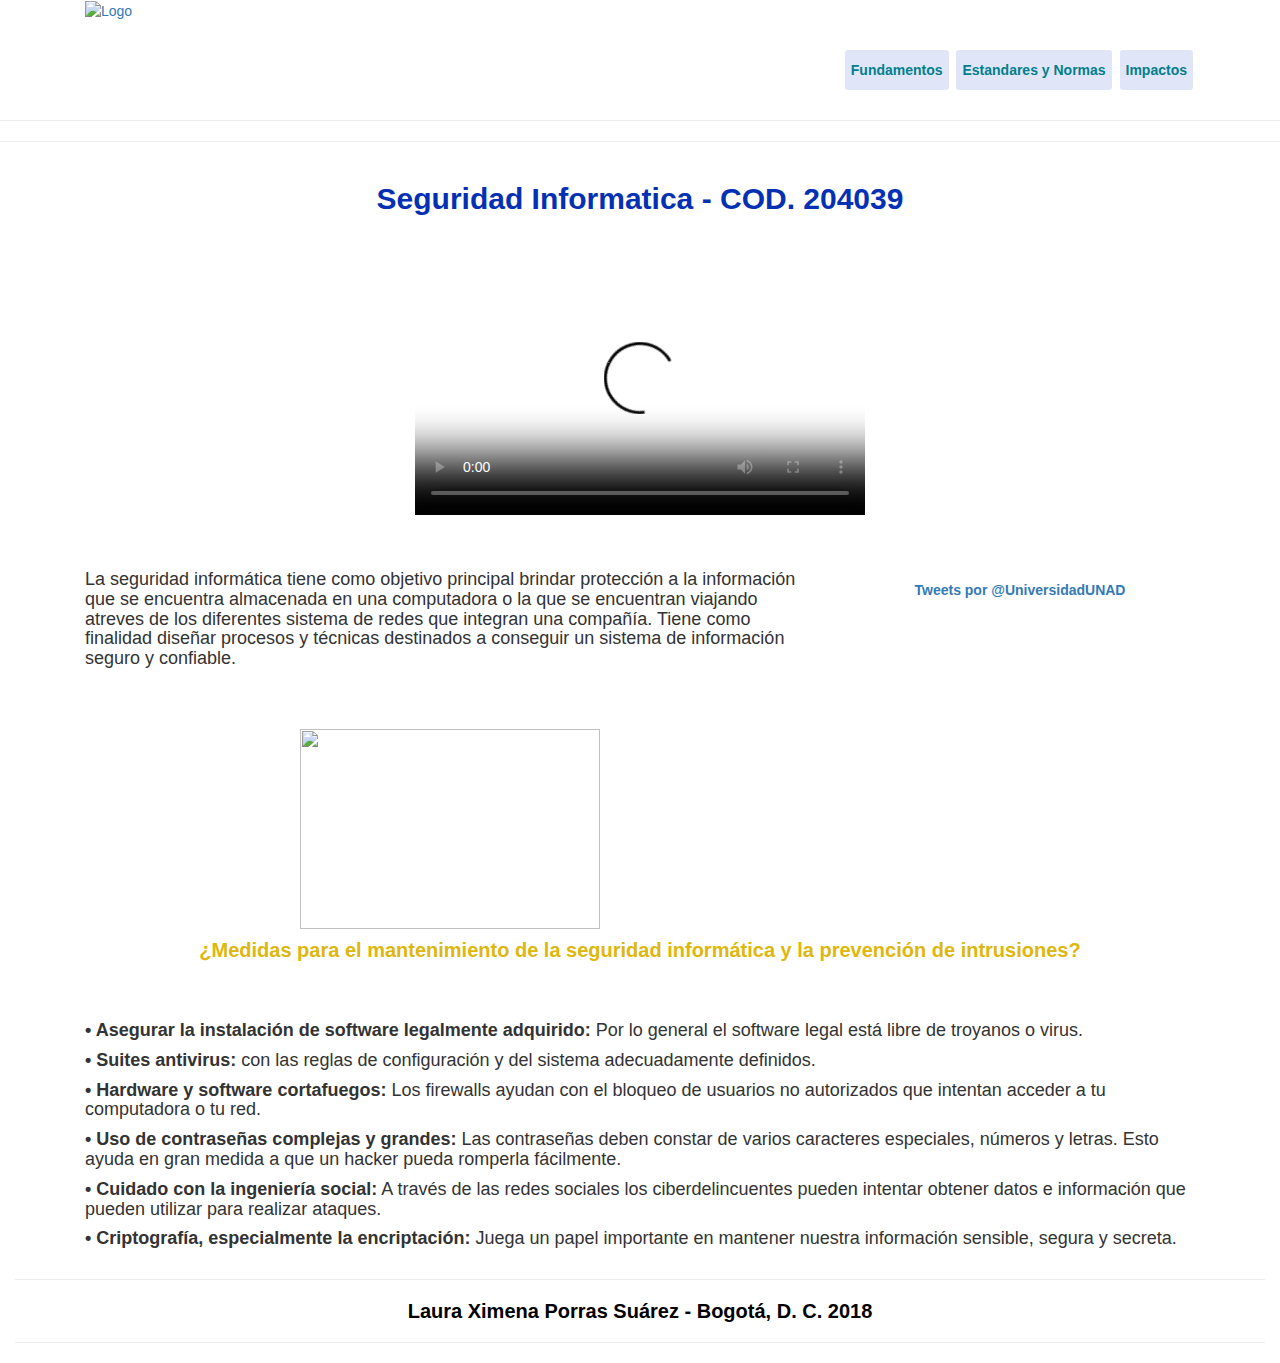
==== index.html @ 68deda47 "nuevos" ====
<!DOCTYPE html>
<html>
<head>
  <title>Inicio</title>
  <link rel="stylesheet" type="text/css" href="style.css">
  <meta charset="utf-8">
  <meta name="viewport" content="width=device-width, initial-scale=1">
  <link rel="stylesheet" href="https://maxcdn.bootstrapcdn.com/bootstrap/3.3.7/css/bootstrap.min.css">
  <script src="https://ajax.googleapis.com/ajax/libs/jquery/3.2.0/jquery.min.js"></script>
  <script src="https://maxcdn.bootstrapcdn.com/bootstrap/3.3.7/js/bootstrap.min.js"></script>
  <link rel="stylesheet" href="https://stackpath.bootstrapcdn.com/bootstrap/4.1.3/css/bootstrap.min.css" integrity="sha384-MCw98/SFnGE8fJT3GXwEOngsV7Zt27NXFoaoApmYm81iuXoPkFOJwJ8ERdknLPMO" crossorigin="anonymous">
  <script src="../js/script.js"></script>
</head>

<div class="container">
    <div class="col-md-2">
      <a href="index.html"><img src="../OVI/imagenes/logo.jpg" alt="Logo"></a>
    </div>

    <div class="col-md-10">
          <nav>
              <ul>
                <li class="menu"><a href="fundamentos.html"><b>Fundamentos<b></a></li>
                <li class="menu"><a href="estandares.html"><b>Estandares y Normas<b></a></li>
                <li class="menu"><a href="impactos.html"><b>Impactos<b></a></li>
              </ul>
         </nav>
    </div>
</div>
<hr/><hr/>
<div class="col-md-12">
  <h1 class="estilo"><b>Seguridad Informatica - COD. 204039</b></h1>
  <br>
  <br>
</div>

<div class="col-md-12">
    <center><video src="../OVI/imagenes/SeguridadInformatica.mp4" width=450  height=250 controls poster="vistaprevia.jpg"></center> 
</video>
  <br>
  <br>
</div>

<div class="container">
   <div class="col-md-8">
        
            <h4>La seguridad informática tiene como objetivo principal brindar protección a la información que se encuentra almacenada en una computadora o la que se encuentran viajando atreves de los diferentes sistema de redes que integran  una compañía. Tiene como finalidad diseñar procesos y técnicas destinados a conseguir un sistema de información seguro y confiable.</h4>
          <center>
            <a><img src="../OVI/Imagenes/Seguridad.png" height="200" width="300" style="margin-top:50px"></a> 
          </center>
    </div>
    &nbsp;
    <div class="col-md-4">
      <center>
        <a class="twitter-timeline" href="https://twitter.com/UniversidadUNAD" data-widget-id="UniversidadUNAD" height="400" width="250">Tweets por @UniversidadUNAD</a>
       </center>
      &nbsp;
    </div>
   
     <div class="col-md-12">
      <center>
      <h5 class="estilo6">¿Medidas para el mantenimiento de la seguridad informática y la prevención de intrusiones?</h5>
      </center>
      <br>
      <br>
  </div>

     <div class="col-md-12">
    <h4><b>• Asegurar la instalación de software legalmente adquirido:</b> Por lo general el software legal está libre de troyanos o virus.</h4>

    <h4><b>• Suites antivirus:</b> con las reglas de configuración y del sistema adecuadamente definidos.</h4>
    <h4><b>• Hardware y software cortafuegos:</b> Los firewalls ayudan con el bloqueo de usuarios no autorizados que intentan acceder a tu computadora o tu red.</h4>
    <h4><b>• Uso de contraseñas complejas y grandes:</b> Las contraseñas deben constar de varios caracteres especiales, números y letras. Esto ayuda en gran medida a que un hacker pueda romperla fácilmente.</h4>
    <h4><b>• Cuidado con la ingeniería social:</b> A través de las redes sociales los ciberdelincuentes pueden intentar obtener datos e información que pueden utilizar para realizar ataques.</h4>
    <h4><b>• Criptografía, especialmente la encriptación:</b> Juega un papel importante en mantener nuestra información sensible, segura y secreta.</h4>
  </div>
</div>

<div class="col-md-12">
<hr/>
<center><h4 style="color: black; font-size: 20px;"><b>Laura Ximena Porras Suárez - Bogotá, D. C. 2018<b></h4></center><hr/>  
</div>    
</body>
</html>

<script type="text/javascript">
  !function(d,s,id){var js,fjs=d.getElementsByTagName(s)[0],p=/^http:/.test(d.location)?'http':'https';if(!d.getElementById(id)){js=d.createElement(s);js.id=id;js.src=p+"://platform.twitter.com/widgets.js";fjs.parentNode.insertBefore(js,fjs);}}(document,"script","twitter-wjs");
</script>
---- style.css ----
body {
	background-image: url(../OVI/Imagenes/Fondo.jpg);
	width: 100% ;
	height: 100% ;
	backgroun-repeat: no-repeat;
}
 
.wrapp {
	max-width: 1000px;
	width:80%;
	margin:auto;
	overflow: hidden;
}
li.menu{
	font-size: 14px;
}

nav {
	float: right;
}
 
nav ul li {
	display: inline-block;
	margin:0px 2px;
}
 
nav ul li a {
	display: block;
	background: #E0E6F8;
	color: #037E8C;
	padding:10px 6px;
	text-decoration: none;
	border-radius:3px;
	transition:all 300ms ease;
}
 
nav ul li a:hover {
	color: #fff;
	background: #F24C27;
}

.modal-title{
	text-align: center;
	font-size: 20px;
	color: #0431B4;
}

.estilo {
	text-align: center;
	font-size: 30px;
	color: #0431B4;
}

.estilo1{
	color:#09044D;
	margin-left: 6em;
  	margin-right: 5em;
  	font-size: 25px;
}
.estilo2{
	font-weight: bolder;
	font-size: 40px;
	margin-top: 15px;
}
.estilo3{
	margin-top: 60px;
}

.estilo5{
	color:#09044D;
	font-size: 20px;
	font-weight: bold;
}
.estilo6{
	color:#DDB70F;
	font-size: 20px;
	font-weight: bold;
}

h3{
	font: 100% sans-serif;
	margin-right: 10em;
	color: #0B0B3B;
}

.destacado {  
	margin-left: 11em;
  	margin-right: 10em;
  	font-size: 13px;
  	font-weight: normal;  	
}
.container .col-md-10{
	margin-top: 50px;
	float: right;
}

.container1 .col-md-8{
	margin-left: 100px;
	margin-top: 50px;
	float: right;
}

.container2 .col-md-8{
	margin-left: 10em;
	margin-right: 10em;
}
.estandares{
	color: #FF4000;
	font-family: "Homer Simpson", cursive;
	font-size: 20px;
	ma
}
.tabs {
  position: relative;   
  min-height: 200px; /* This part sucks */
  clear: both;
  margin: 25px 0;
}
.im {max-width:100%; }
    
.thumbnails li> .imagenes .caption { 
    background:#E4C32F !important; 
    padding:10px
}

ul.thumbnails { 
    margin-bottom: 0px;
}

.carousel-control{
    background: #666;
    border: 0px;
    border-radius: 0px;
    display: inline-block;
    font-size: 34px;
    font-weight: 200;
    line-height: 18px;
    opacity: 0.5;
    padding: 4px 10px 0px;
    position: static;
    height: 30px;
    width: 15px;
}

li { list-style-type:none;}

/*Fundamnetos*/
div.bhoechie-tab-container{
  z-index: 50;
  background-color: #ffffff;
  padding: 0 !important;
  border-radius: 4px;
  -moz-border-radius: 4px;
  border:1px solid #FF8000;
  margin-top: 20px;
  margin-left: 50px;
  background-clip: padding-box;
  opacity: 0.97;
  filter: alpha(opacity=97);
}
div.bhoechie-tab-menu{
  padding-right: 0;
  padding-left: 0;
  padding-bottom: 0;
}
div.bhoechie-tab-menu div.list-group{
  margin-bottom: 0;
}
div.bhoechie-tab-menu div.list-group>a{
  margin-bottom: 0;
}
div.bhoechie-tab-menu div.list-group>a:first-child{
  border-top-right-radius: 0;
  -moz-border-top-right-radius: 0;
}
div.bhoechie-tab-menu div.list-group>a:last-child{
  border-bottom-right-radius: 0;
  -moz-border-bottom-right-radius: 0;
}

div.bhoechie-tab-menu div.list-group>a.active:after{
  content: '';
  position: absolute;
  left: 100%;
  top: 50%;
  margin-top: -13px;
  border-left: 0;
  border-bottom: 13px solid transparent;
  border-top: 13px solid transparent;
}

div.bhoechie-tab-content{
  background-color: #ffffff;
  border: 1px solid #eeeeee;
  padding-left: 50px;
  padding-top: 10px;
}

div.bhoechie-tab div.bhoechie-tab-content:not(.active){
  display: none;
}
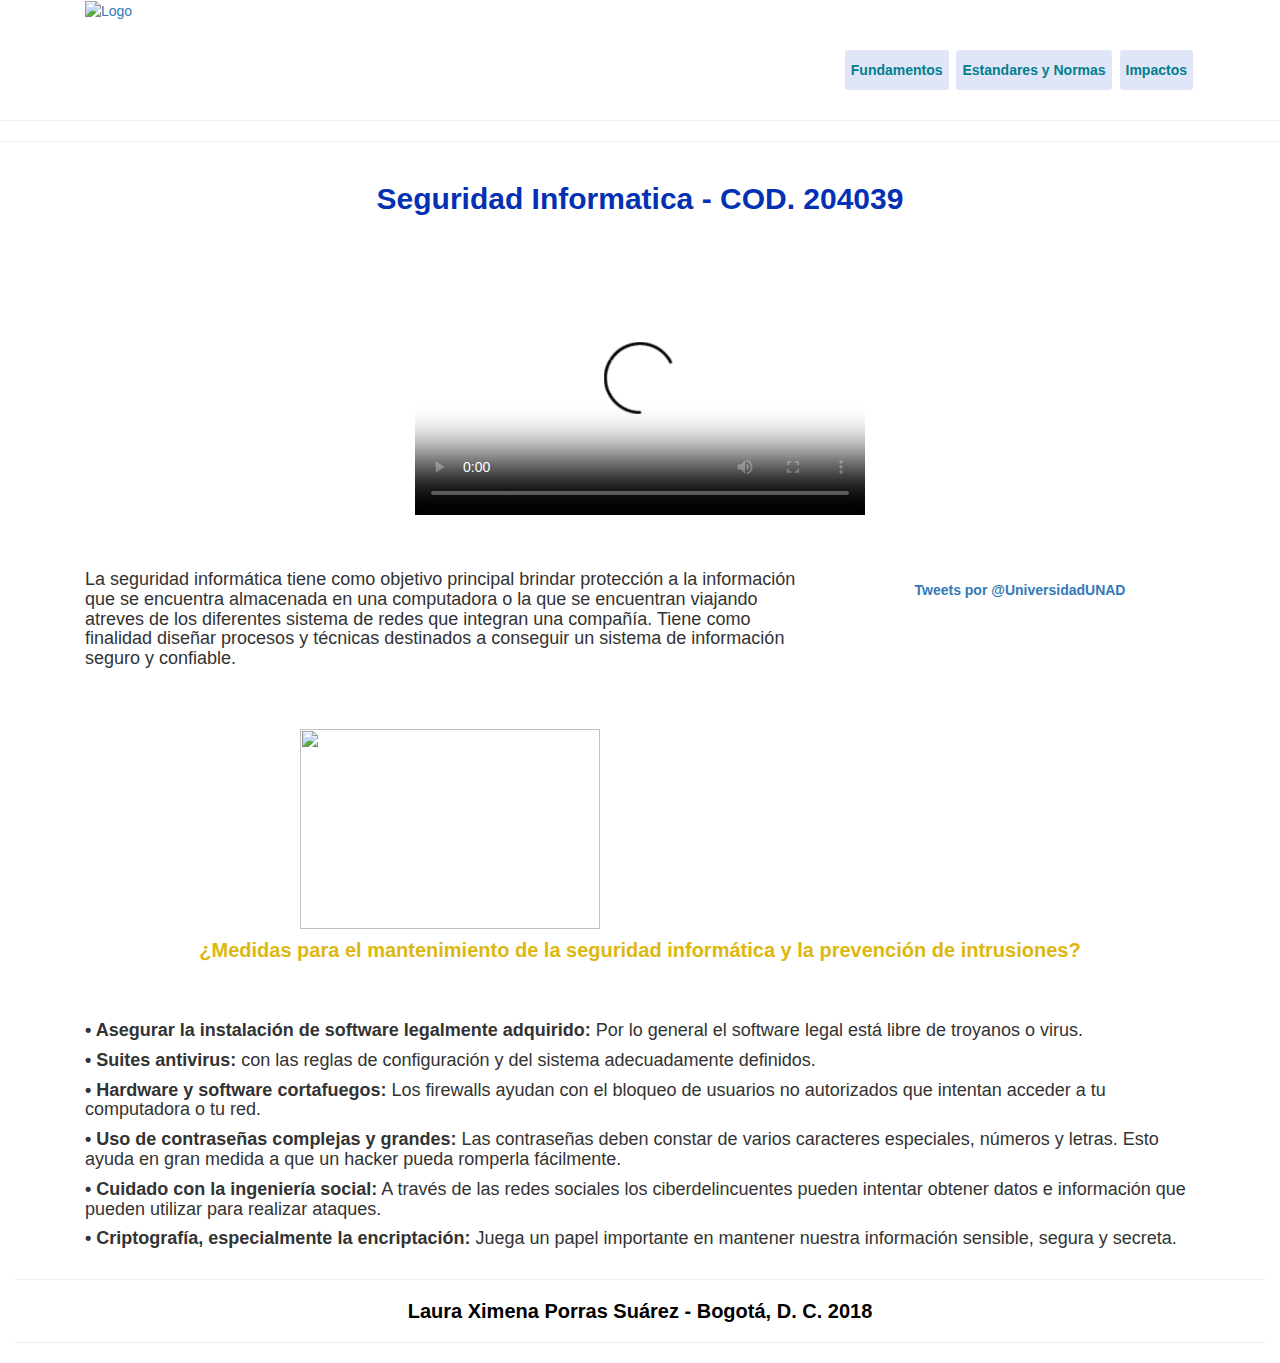
==== commit f930b808: "n" ====
--- a/index.html
+++ b/index.html
@@ -14,7 +14,7 @@
 
 <div class="container">
     <div class="col-md-2">
-      <a href="index.html"><img src="../OVI/imagenes/logo.jpg" alt="Logo"></a>
+      <a href="index.html"><img src="OVI/imagenes/logo.jpg" alt="Logo"></a>
     </div>
 
     <div class="col-md-10">
@@ -35,7 +35,7 @@
 </div>
 
 <div class="col-md-12">
-    <center><video src="../OVI/imagenes/SeguridadInformatica.mp4" width=450  height=250 controls poster="vistaprevia.jpg"></center> 
+    <center><video src="OVI/imagenes/SeguridadInformatica.mp4" width=450  height=250 controls poster="vistaprevia.jpg"></center> 
 </video>
   <br>
   <br>
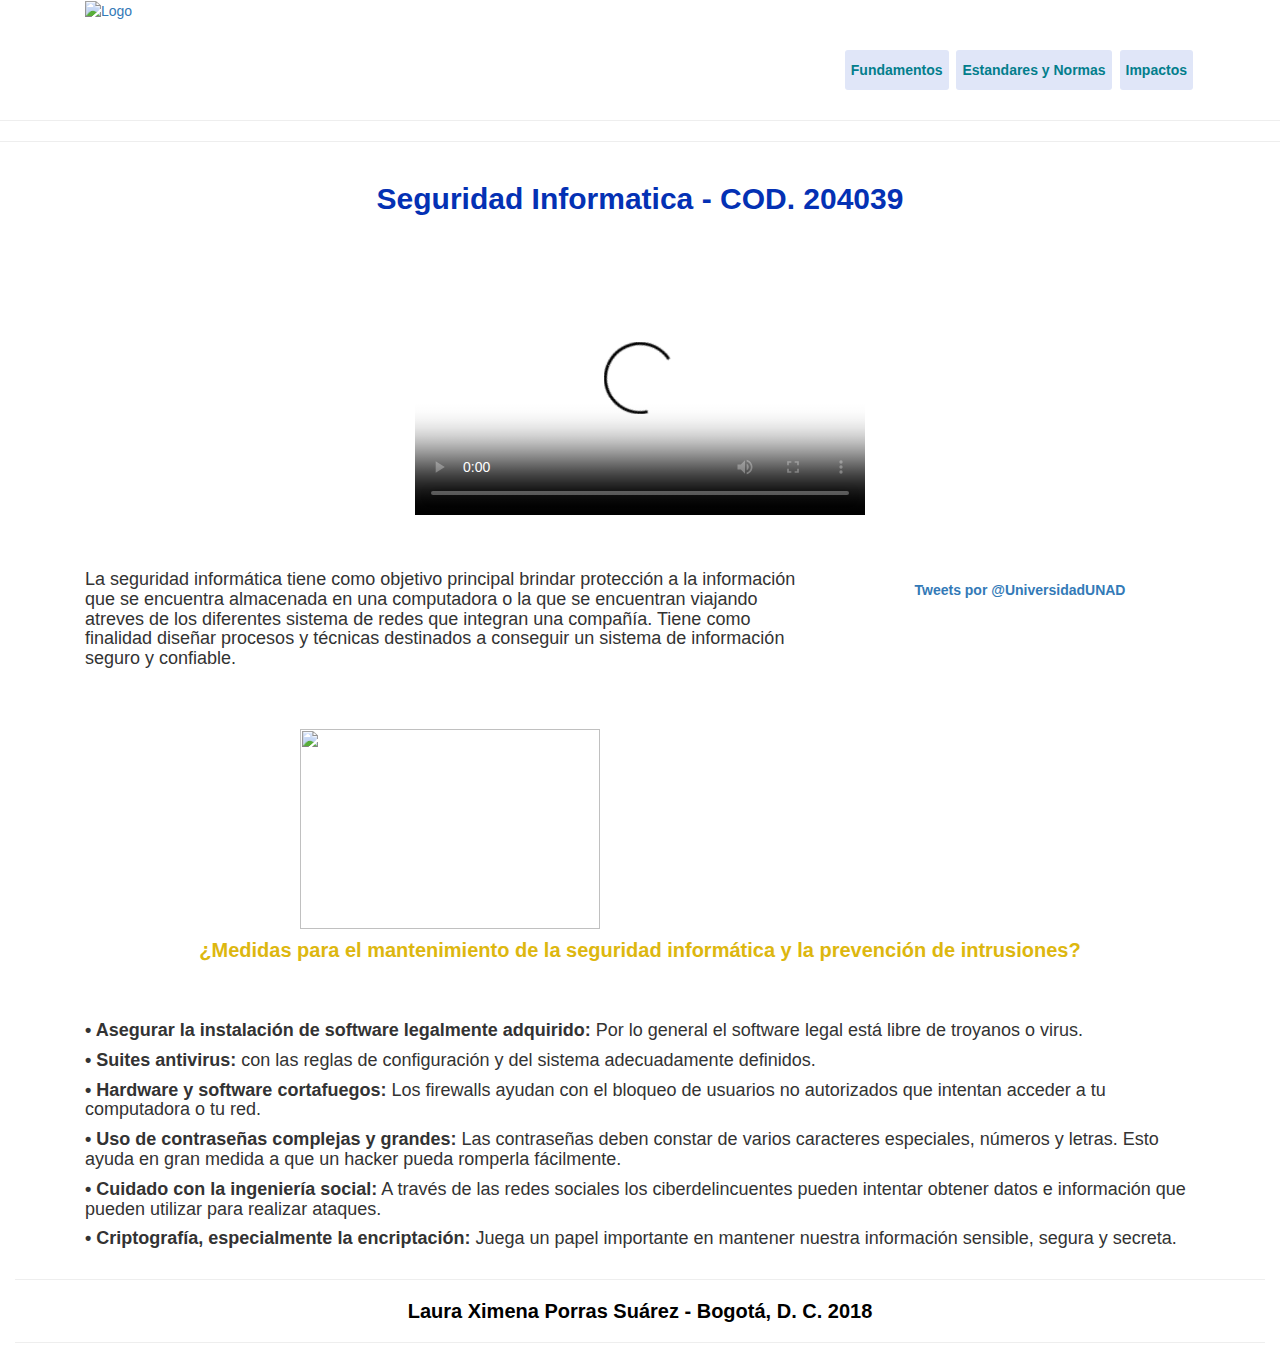
==== commit 70ad240d: "sdf" ====
--- a/index.html
+++ b/index.html
@@ -14,7 +14,7 @@
 
 <div class="container">
     <div class="col-md-2">
-      <a href="index.html"><img src="OVI/imagenes/logo.jpg" alt="Logo"></a>
+      <a href="index.html"><img src="../OVI/imagenes/logo.jpg" alt="Logo"></a>
     </div>
 
     <div class="col-md-10">
@@ -35,7 +35,7 @@
 </div>
 
 <div class="col-md-12">
-    <center><video src="OVI/imagenes/SeguridadInformatica.mp4" width=450  height=250 controls poster="vistaprevia.jpg"></center> 
+    <center><video src="../OVI/imagenes/seguridadinformatica.mp4" width=450  height=250 controls poster="vistaprevia.jpg"></center> 
 </video>
   <br>
   <br>
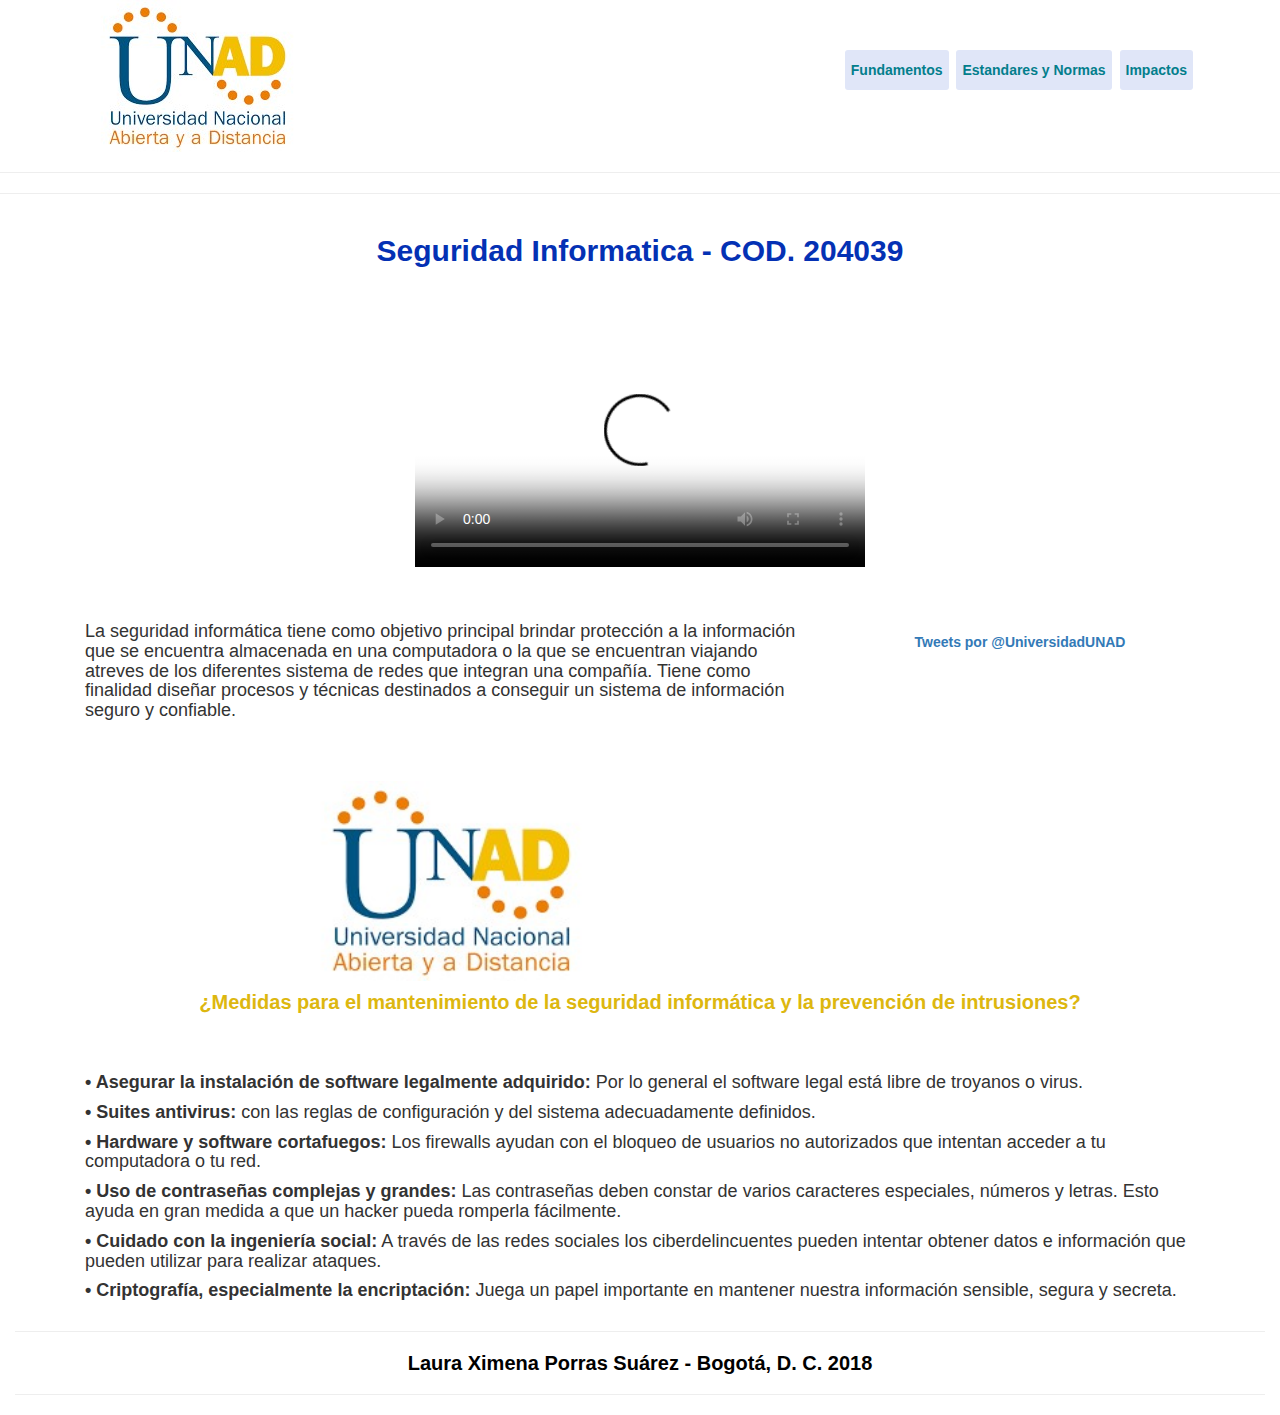
==== commit fcef42c6: "s" ====
--- a/index.html
+++ b/index.html
@@ -14,7 +14,7 @@
 
 <div class="container">
     <div class="col-md-2">
-      <a href="index.html"><img src="../OVI/imagenes/logo.jpg" alt="Logo"></a>
+      <a href="index.html"><img src="../imagenes/logo.jpg" alt="Logo"></a>
     </div>
 
     <div class="col-md-10">
@@ -46,7 +46,7 @@
         
             <h4>La seguridad informática tiene como objetivo principal brindar protección a la información que se encuentra almacenada en una computadora o la que se encuentran viajando atreves de los diferentes sistema de redes que integran  una compañía. Tiene como finalidad diseñar procesos y técnicas destinados a conseguir un sistema de información seguro y confiable.</h4>
           <center>
-            <a><img src="../OVI/Imagenes/Seguridad.png" height="200" width="300" style="margin-top:50px"></a> 
+            <a><img src="imagenes/logo.jpg" height="200" width="300" style="margin-top:50px"></a> 
           </center>
     </div>
     &nbsp;
@@ -85,4 +85,4 @@
 
 <script type="text/javascript">
   !function(d,s,id){var js,fjs=d.getElementsByTagName(s)[0],p=/^http:/.test(d.location)?'http':'https';if(!d.getElementById(id)){js=d.createElement(s);js.id=id;js.src=p+"://platform.twitter.com/widgets.js";fjs.parentNode.insertBefore(js,fjs);}}(document,"script","twitter-wjs");
-</script>+</script>
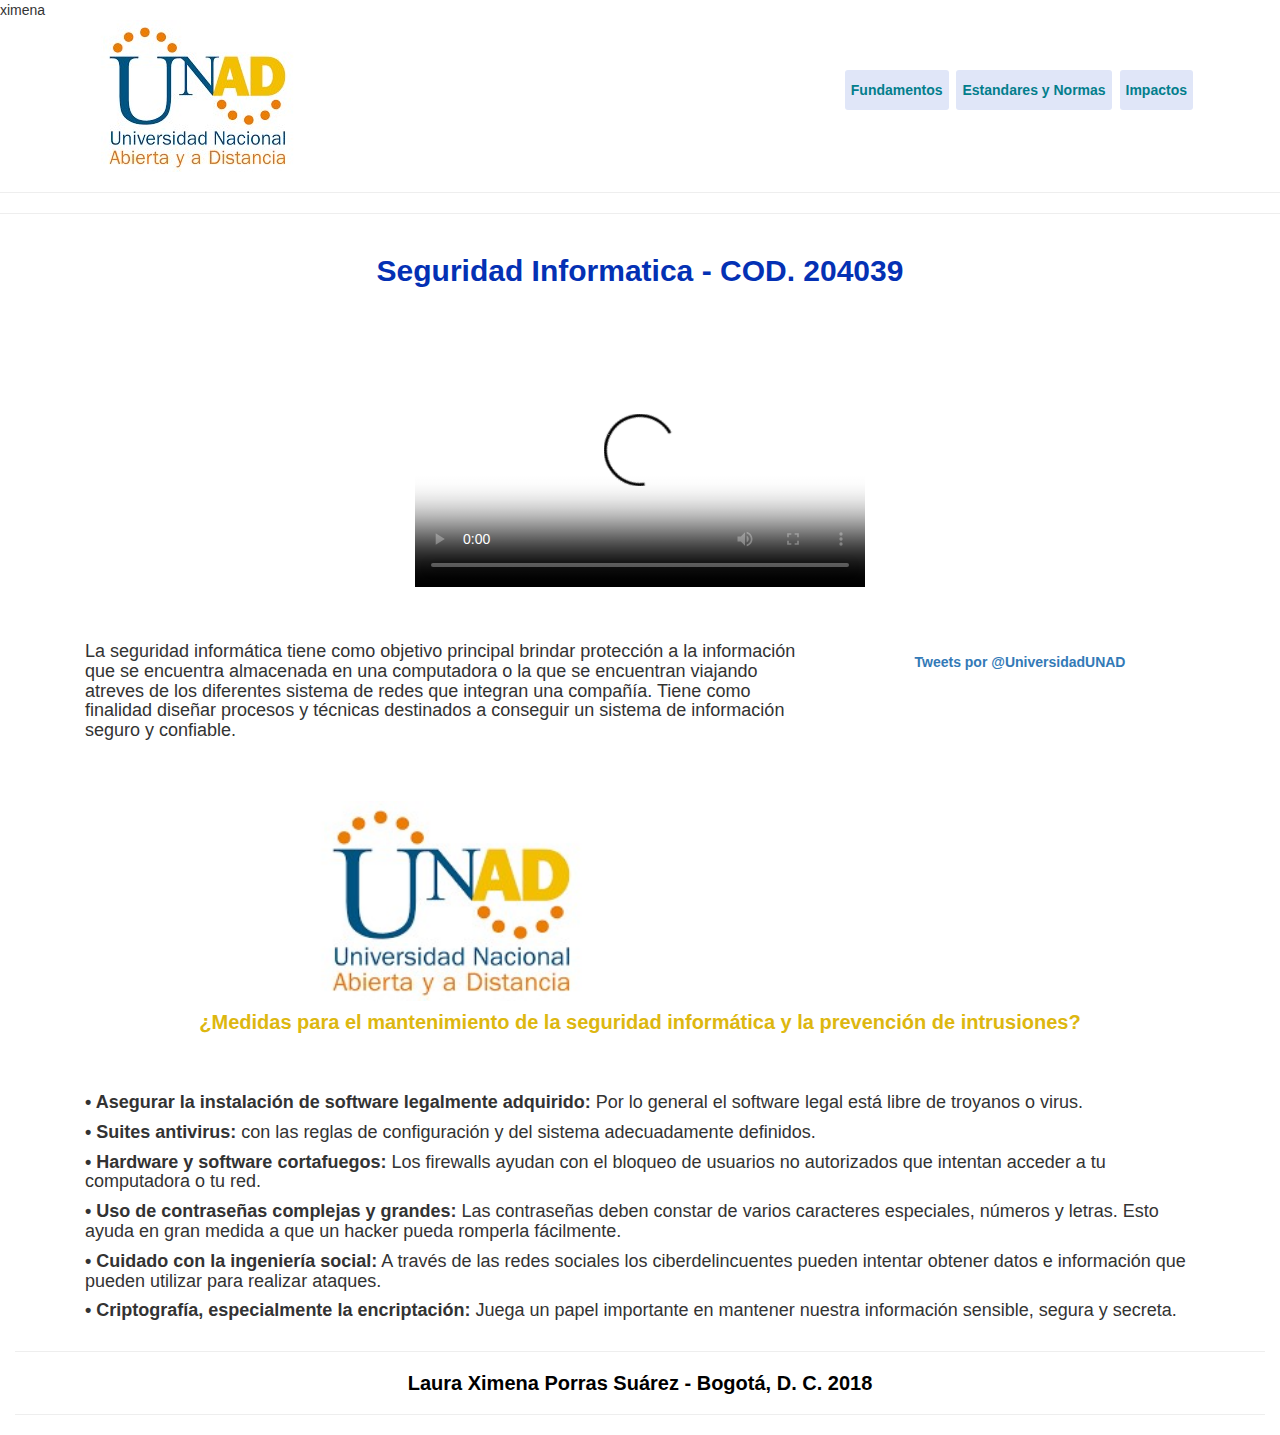
==== commit dc4c6f49: "d" ====
--- a/index.html
+++ b/index.html
@@ -11,7 +11,7 @@
   <link rel="stylesheet" href="https://stackpath.bootstrapcdn.com/bootstrap/4.1.3/css/bootstrap.min.css" integrity="sha384-MCw98/SFnGE8fJT3GXwEOngsV7Zt27NXFoaoApmYm81iuXoPkFOJwJ8ERdknLPMO" crossorigin="anonymous">
   <script src="../js/script.js"></script>
 </head>
-
+ximena
 <div class="container">
     <div class="col-md-2">
       <a href="index.html"><img src="../imagenes/logo.jpg" alt="Logo"></a>
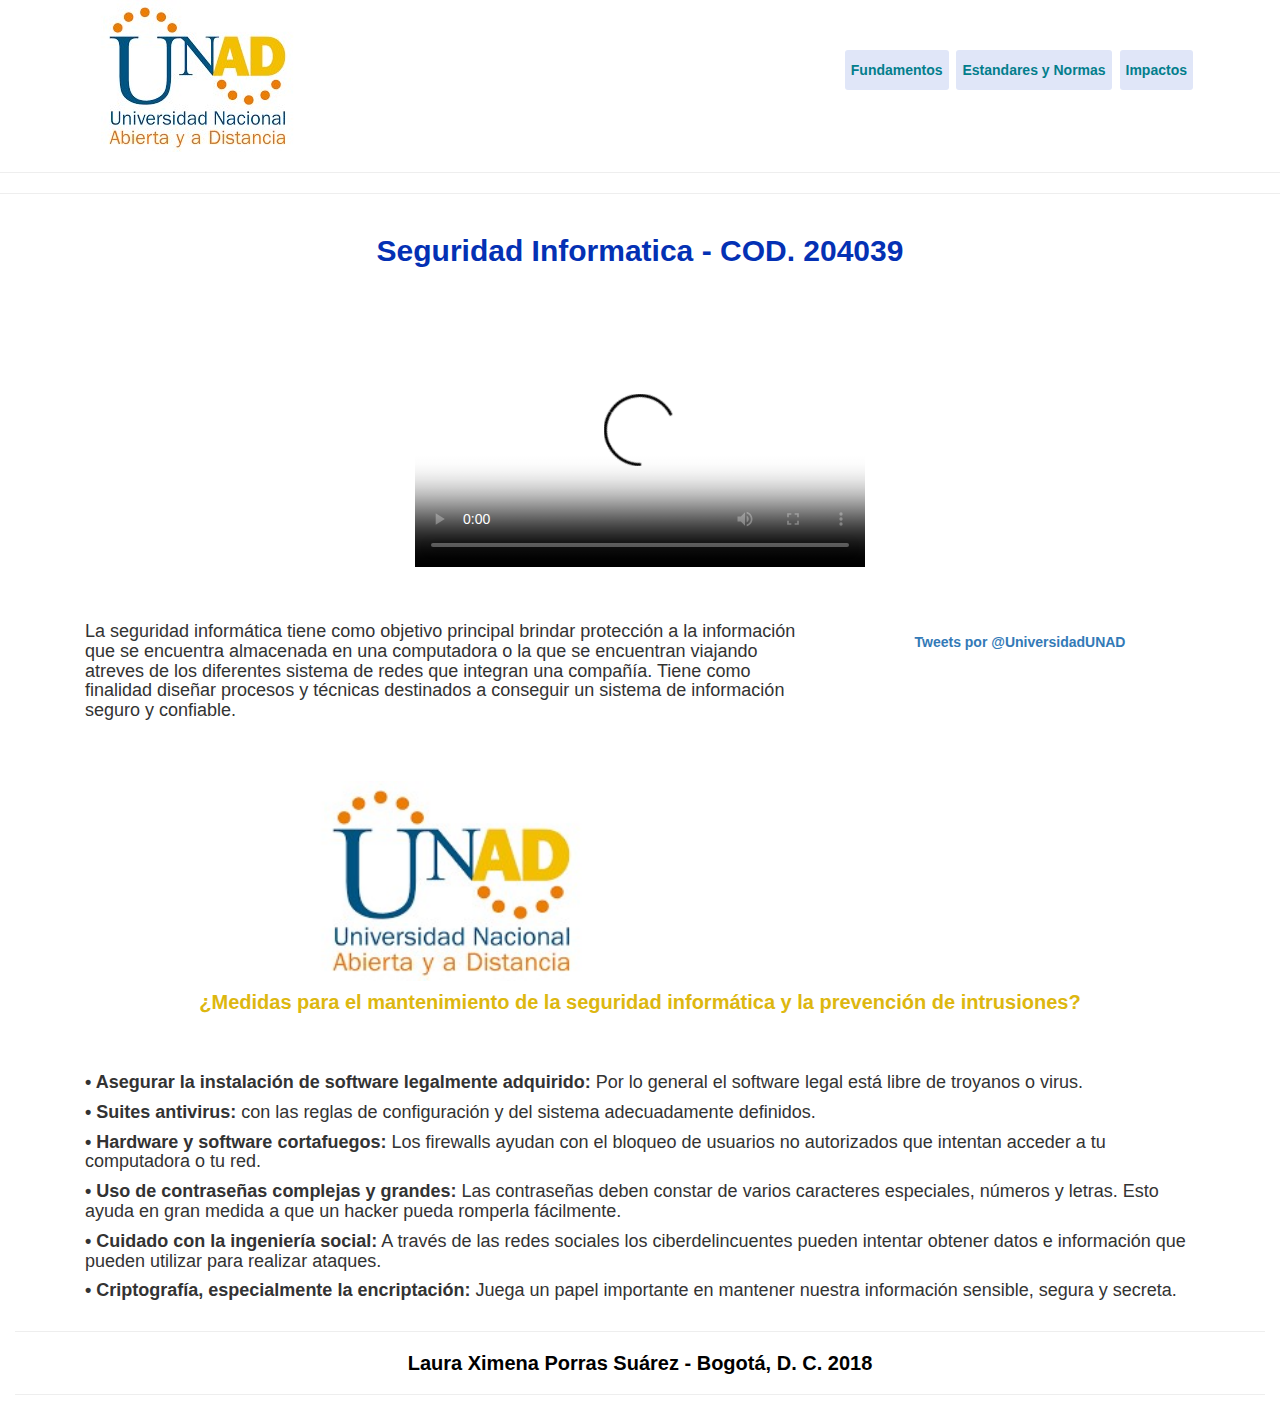
==== commit fc9eddb6: "d" ====
--- a/index.html
+++ b/index.html
@@ -11,7 +11,7 @@
   <link rel="stylesheet" href="https://stackpath.bootstrapcdn.com/bootstrap/4.1.3/css/bootstrap.min.css" integrity="sha384-MCw98/SFnGE8fJT3GXwEOngsV7Zt27NXFoaoApmYm81iuXoPkFOJwJ8ERdknLPMO" crossorigin="anonymous">
   <script src="../js/script.js"></script>
 </head>
-ximena
+
 <div class="container">
     <div class="col-md-2">
       <a href="index.html"><img src="../imagenes/logo.jpg" alt="Logo"></a>
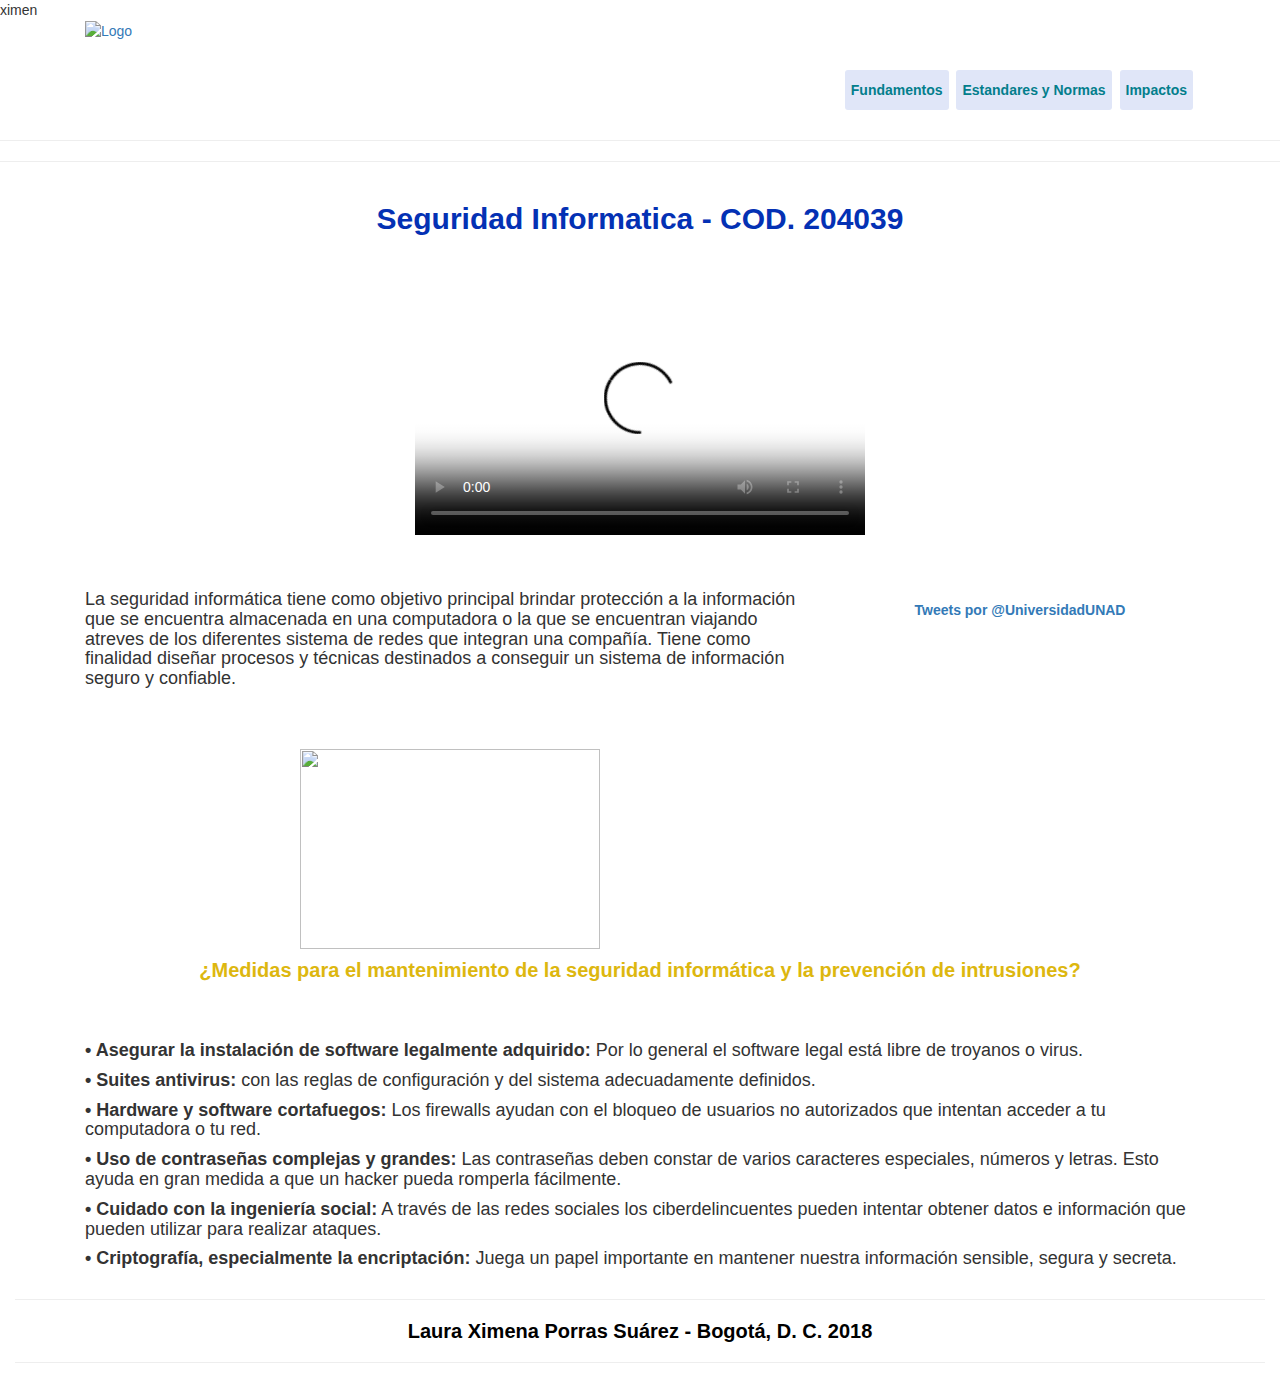
==== commit ec7458cb: "efgrthgfd" ====
--- a/index.html
+++ b/index.html
@@ -11,10 +11,10 @@
   <link rel="stylesheet" href="https://stackpath.bootstrapcdn.com/bootstrap/4.1.3/css/bootstrap.min.css" integrity="sha384-MCw98/SFnGE8fJT3GXwEOngsV7Zt27NXFoaoApmYm81iuXoPkFOJwJ8ERdknLPMO" crossorigin="anonymous">
   <script src="../js/script.js"></script>
 </head>
-
+ximen
 <div class="container">
     <div class="col-md-2">
-      <a href="index.html"><img src="../imagenes/logo.jpg" alt="Logo"></a>
+      <a href="index.html"><img src="/imagenes/logo.jpg" alt="Logo"></a>
     </div>
 
     <div class="col-md-10">
@@ -46,7 +46,7 @@
         
             <h4>La seguridad informática tiene como objetivo principal brindar protección a la información que se encuentra almacenada en una computadora o la que se encuentran viajando atreves de los diferentes sistema de redes que integran  una compañía. Tiene como finalidad diseñar procesos y técnicas destinados a conseguir un sistema de información seguro y confiable.</h4>
           <center>
-            <a><img src="imagenes/logo.jpg" height="200" width="300" style="margin-top:50px"></a> 
+            <a><img src="../OVI/Imagenes/Seguridad.png" height="200" width="300" style="margin-top:50px"></a> 
           </center>
     </div>
     &nbsp;
@@ -85,4 +85,4 @@
 
 <script type="text/javascript">
   !function(d,s,id){var js,fjs=d.getElementsByTagName(s)[0],p=/^http:/.test(d.location)?'http':'https';if(!d.getElementById(id)){js=d.createElement(s);js.id=id;js.src=p+"://platform.twitter.com/widgets.js";fjs.parentNode.insertBefore(js,fjs);}}(document,"script","twitter-wjs");
-</script>
+</script>